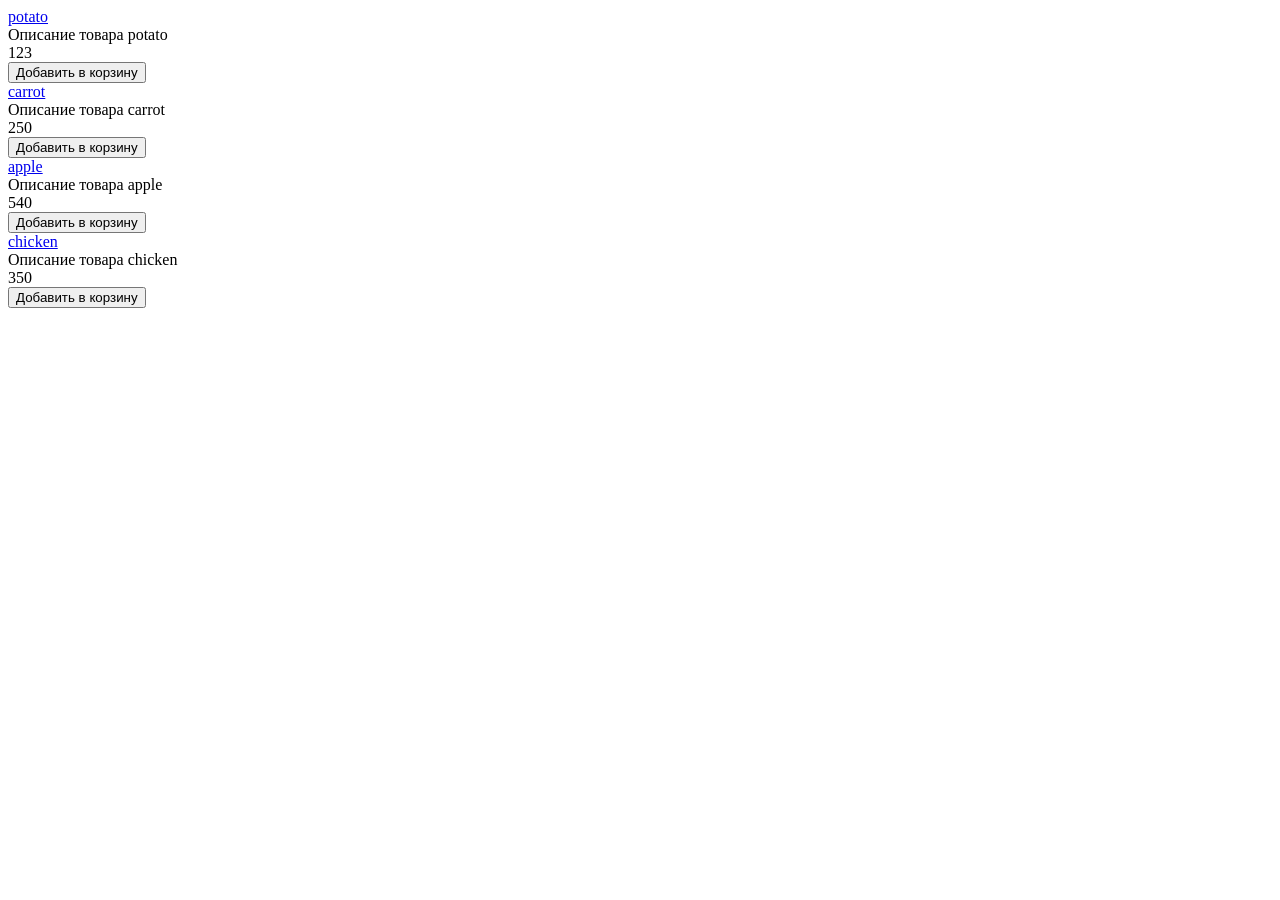
==== 350kFilippovOnly/index.html @ 2e14c894 "nbn" ====
<!DOCTYPE html>
<html lang="en">
<head>
    <meta charset="UTF-8">
    <meta name="viewport" content="width=device-width, initial-scale=1.0">
    <link rel="stylesheet" href="styles/style.css">
    <title>Document</title>
</head>
<body>
    <div id="content"></div>


    <script src="scripts/script.js"></script>
</body>
</html>
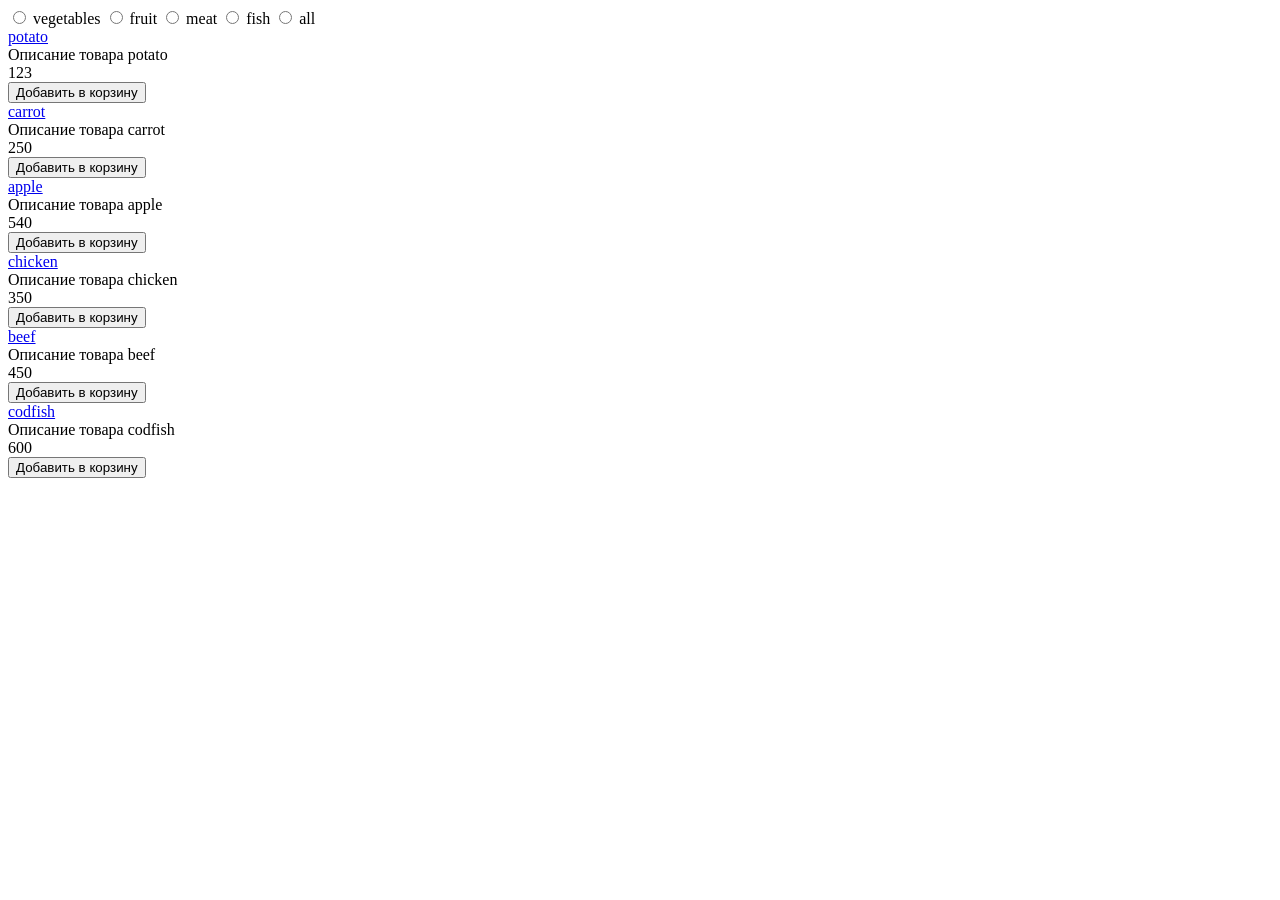
==== commit ab5866cf: "Add files via upload" ====
--- a/350kFilippovOnly/index.html
+++ b/350kFilippovOnly/index.html
@@ -7,9 +7,19 @@
     <title>Document</title>
 </head>
 <body>
+    
+    <input name="filtr" type="radio" id="vegetables">
+    vegetables
+    <input name="filtr" type="radio" id="fruit">
+    fruit
+    <input name="filtr" type="radio" id="meat">
+    meat
+    <input name="filtr" type="radio" id="fish">
+    fish
+    <input name="filtr" type="radio" id="fish">
+    all
     <div id="content"></div>
+    <script src="scripts/script.js"></script>
 
-
-    <script src="scripts/script.js"></script>
 </body>
 </html>
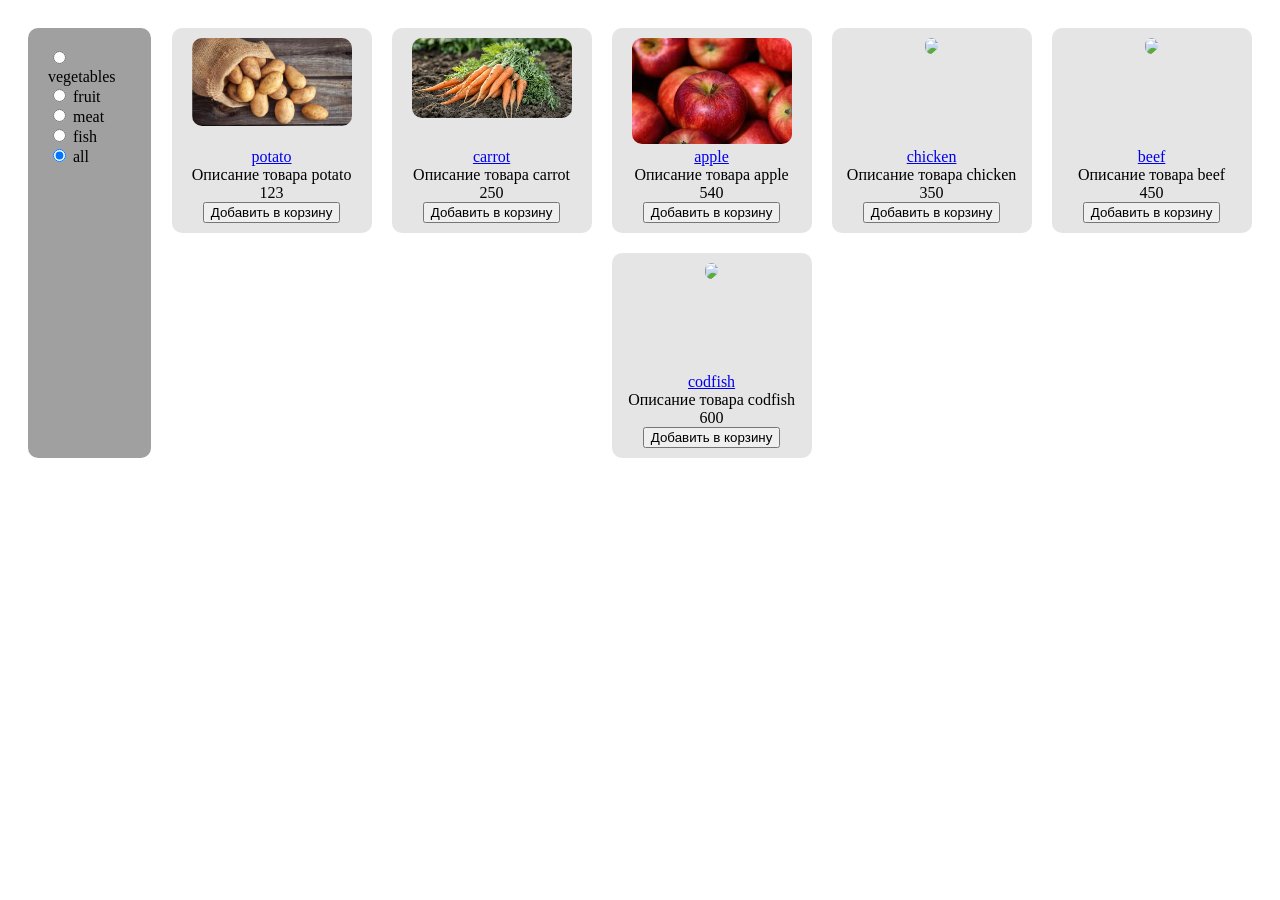
==== commit 192ce5c7: "Add files via upload" ====
--- a/350kFilippovOnly/index.html
+++ b/350kFilippovOnly/index.html
@@ -7,19 +7,33 @@
     <title>Document</title>
 </head>
 <body>
+    <div id="main-content">
+        <div id="filtrs">
+            <div class="filtr-div">
+            <input name="filtr" type="radio" id="vegetables">
+            vegetables
+            </div>
+            <div class="filtr-div">
+            <input name="filtr" type="radio" id="fruit">
+            fruit
+            </div>
+            <div class="filtr-div">
+            <input name="filtr" type="radio" id="meat">
+            meat
+            </div>
+            <div class="filtr-div">
+            <input name="filtr" type="radio" id="fish">
+            fish
+            </div>
+            <div class="filtr-div">
+            <input name="filtr" type="radio" id="fish" checked>
+            all
+            </div>
+        </div>
+        <div id="content"></div>
+    </div>
+    <script src="scripts/script.js"></script>
     
-    <input name="filtr" type="radio" id="vegetables">
-    vegetables
-    <input name="filtr" type="radio" id="fruit">
-    fruit
-    <input name="filtr" type="radio" id="meat">
-    meat
-    <input name="filtr" type="radio" id="fish">
-    fish
-    <input name="filtr" type="radio" id="fish">
-    all
-    <div id="content"></div>
-    <script src="scripts/script.js"></script>
 
 </body>
 </html>
--- a/350kFilippovOnly/styles/style.css
+++ b/350kFilippovOnly/styles/style.css
@@ -0,0 +1,46 @@
+.cardImg{
+    align-items: center;
+    border-radius: 10px;
+    width:80%;
+}
+#content{
+    display: flex;
+    flex-direction: row;
+    flex-wrap: wrap;
+    gap:20px;
+    justify-content: center;
+    
+}
+.card{
+    display: flex;
+    flex-direction: column;
+    width:200px;
+    background-color: rgb(229, 229, 229);
+    border-radius: 10px;
+    align-items: center;
+    padding-bottom: 10px;
+    padding-top: 10px;
+}
+.img-div{
+    display: flex;
+    flex-direction: column;
+    align-items: center;
+    height:110px
+}
+#filtrs{
+    display: flex;
+    align-items: flex-start; 
+    flex-direction: column;
+    width:100px;
+    border-radius: 10px;
+    background-color: rgb(160, 160, 160);
+    padding: 20px;
+}
+.filtr-div{
+    justify-content: left;
+}
+#main-content{
+    display: flex;
+    gap:20px;
+    padding: 20px;
+}
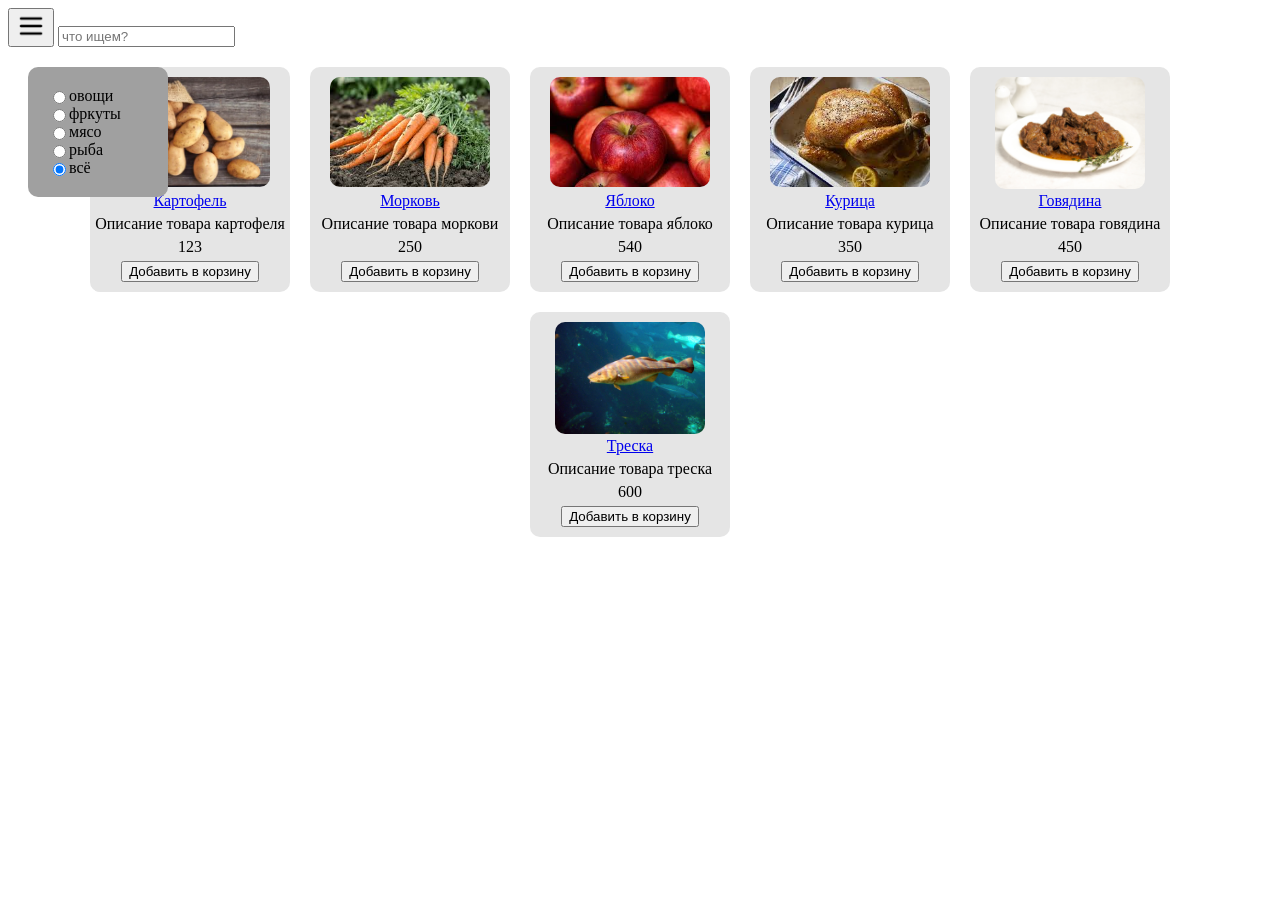
==== commit 83344eba: "Add files via upload" ====
--- a/350kFilippovOnly/index.html
+++ b/350kFilippovOnly/index.html
@@ -7,27 +7,29 @@
     <title>Document</title>
 </head>
 <body>
+    <button id="filtr-btn"><img src="images/icon-menu.png" alt=""></button>
+    <input id="card-search" type="search" placeholder="что ищем?">
     <div id="main-content">
         <div id="filtrs">
             <div class="filtr-div">
             <input name="filtr" type="radio" id="vegetables">
-            vegetables
+            овощи
             </div>
             <div class="filtr-div">
             <input name="filtr" type="radio" id="fruit">
-            fruit
+            фркуты
             </div>
             <div class="filtr-div">
             <input name="filtr" type="radio" id="meat">
-            meat
+            мясо
             </div>
             <div class="filtr-div">
             <input name="filtr" type="radio" id="fish">
-            fish
+            рыба
             </div>
             <div class="filtr-div">
-            <input name="filtr" type="radio" id="fish" checked>
-            all
+            <input name="filtr" type="radio" id="all" checked>
+            всё
             </div>
         </div>
         <div id="content"></div>
--- a/350kFilippovOnly/styles/style.css
+++ b/350kFilippovOnly/styles/style.css
@@ -1,7 +1,10 @@
 .cardImg{
     align-items: center;
     border-radius: 10px;
+    object-fit: cover;
     width:80%;
+    height: 140px;
+    
 }
 #content{
     display: flex;
@@ -9,10 +12,12 @@
     flex-wrap: wrap;
     gap:20px;
     justify-content: center;
-    
+    max-width: 1300px;
+    margin: 0 auto; 
 }
 .card{
     display: flex;
+    gap:5px;
     flex-direction: column;
     width:200px;
     background-color: rgb(229, 229, 229);
@@ -29,6 +34,9 @@
 }
 #filtrs{
     display: flex;
+    position: absolute;
+    left: 20px;     
+    top: 20px;          
     align-items: flex-start; 
     flex-direction: column;
     width:100px;
@@ -37,10 +45,42 @@
     padding: 20px;
 }
 .filtr-div{
+    display: flex;
+    white-space: nowrap;
     justify-content: left;
 }
 #main-content{
     display: flex;
     gap:20px;
+    justify-content: center; 
+    align-items: flex-start;
     padding: 20px;
+    position: relative;
+    padding-left:0%;
+}
+#filtr-btn img{
+    left: 20px;
+    top: 20px;
+    height: 30px;
+    width: 30px;
+}
+@media(max-width: 1024px){
+    #main-content{
+        flex-direction: column;
+    }
+    #filtrs{
+        position: static;
+        flex-direction: row;
+        align-items: center;
+        padding: 15px 20px;
+        width: auto;              
+        background-color: rgb(160, 160, 160);
+    }
+    #main-content{
+        align-items: center;
+    }
+    #content{
+        padding-left: 0;
+        padding-right: 0;
+    }
 }
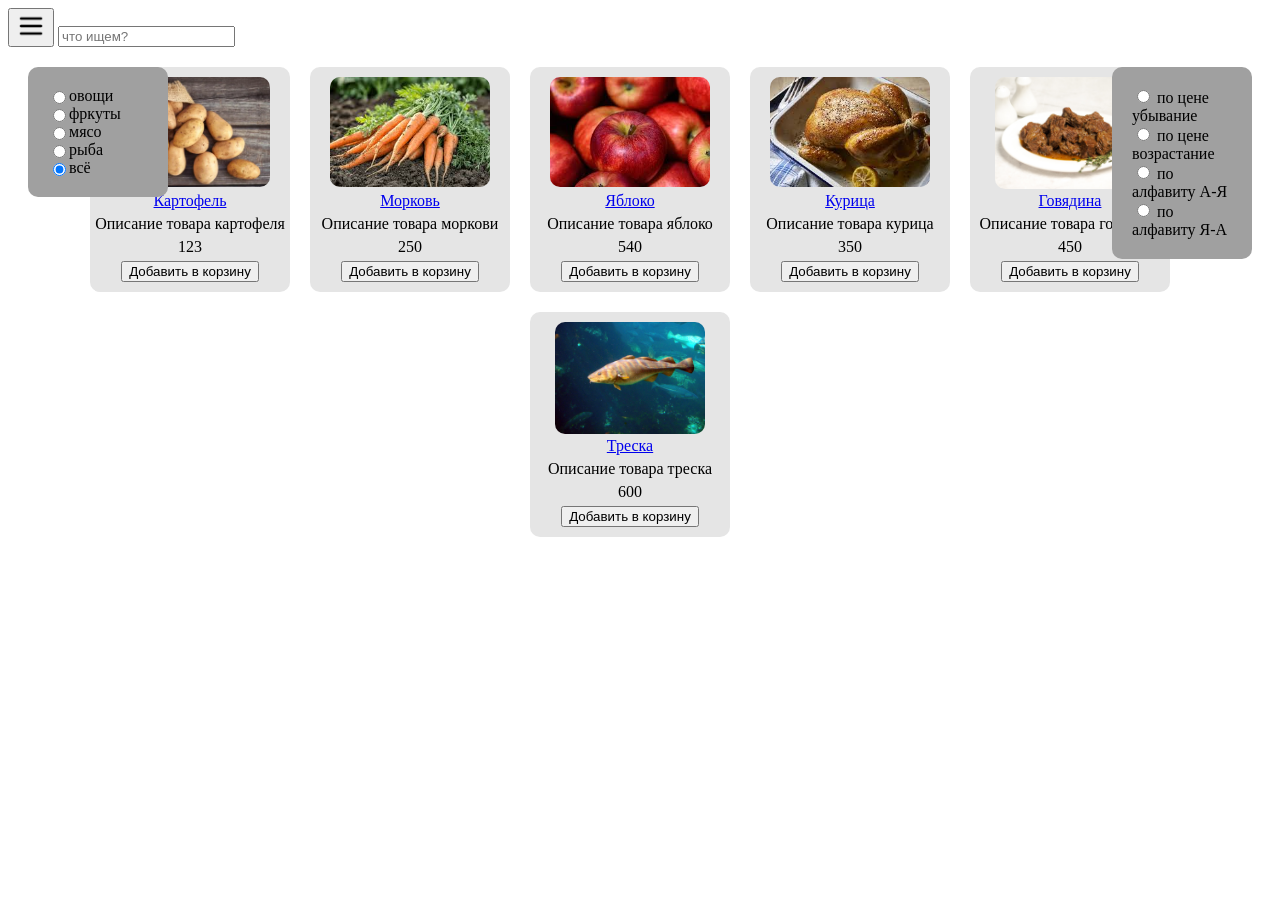
==== commit b62dd90c: "Add files via upload" ====
--- a/350kFilippovOnly/index.html
+++ b/350kFilippovOnly/index.html
@@ -9,27 +9,47 @@
 <body>
     <button id="filtr-btn"><img src="images/icon-menu.png" alt=""></button>
     <input id="card-search" type="search" placeholder="что ищем?">
+    <div id="right-panel">
+    </div>
     <div id="main-content">
+        <div id="sort-block">  
+            <div id="sort-div">
+                <input name="sort" type="radio" id="price-des" class="sort">
+                по цене убывание
+            </div>
+            <div id="sort-div">
+                <input name="sort" type="radio" id="price-inc" class="sort">
+                по цене возрастание
+            </div>
+            <div id="sort-div">
+                <input name="sort" type="radio" id="alphabet-inc" class="sort">
+                по алфавиту А-Я
+            </div>
+            <div id="sort-div">
+                <input name="sort" type="radio" id="alphabet-des" class="sort">
+                по алфавиту Я-А
+            </div>
+        </div>
         <div id="filtrs">
             <div class="filtr-div">
-            <input name="filtr" type="radio" id="vegetables">
-            овощи
+                <input name="filtr" type="radio" id="vegetables" class="filtr">
+                овощи
             </div>
             <div class="filtr-div">
-            <input name="filtr" type="radio" id="fruit">
-            фркуты
+                <input name="filtr" type="radio" id="fruit" class="filtr">
+                фркуты
             </div>
             <div class="filtr-div">
-            <input name="filtr" type="radio" id="meat">
-            мясо
+                <input name="filtr" type="radio" id="meat" class="filtr">
+                мясо
             </div>
             <div class="filtr-div">
-            <input name="filtr" type="radio" id="fish">
-            рыба
+                <input name="filtr" type="radio" id="fish" class="filtr">
+                рыба
             </div>
             <div class="filtr-div">
-            <input name="filtr" type="radio" id="all" checked>
-            всё
+                <input name="filtr" type="radio" id="all" class="filtr" checked>
+                всё
             </div>
         </div>
         <div id="content"></div>
--- a/350kFilippovOnly/styles/style.css
+++ b/350kFilippovOnly/styles/style.css
@@ -64,11 +64,31 @@
     height: 30px;
     width: 30px;
 }
+#sort-block{
+    display: flex;
+    position: absolute;
+    right: 20px;     
+    top: 20px;          
+    align-items: flex-start; 
+    flex-direction: column;
+    width:100px;
+    border-radius: 10px;
+    background-color: rgb(160, 160, 160);
+    padding: 20px;
+}
 @media(max-width: 1024px){
     #main-content{
         flex-direction: column;
     }
     #filtrs{
+        position: static;
+        flex-direction: row;
+        align-items: center;
+        padding: 15px 20px;
+        width: auto;              
+        background-color: rgb(160, 160, 160);
+    }
+    #sort-block{
         position: static;
         flex-direction: row;
         align-items: center;
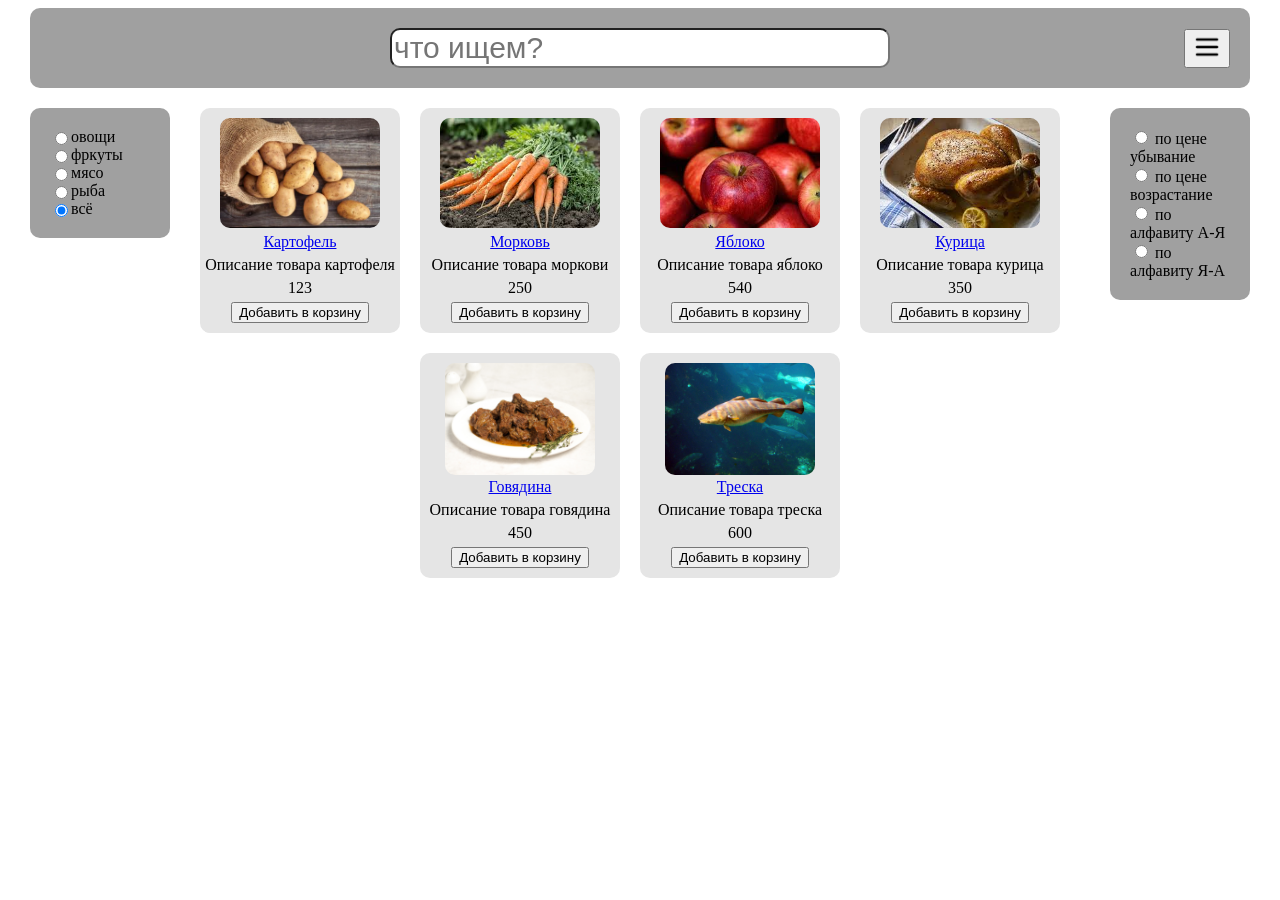
==== commit 8bed7b71: "Add files via upload" ====
--- a/350kFilippovOnly/index.html
+++ b/350kFilippovOnly/index.html
@@ -7,10 +7,12 @@
     <title>Document</title>
 </head>
 <body>
-    <button id="filtr-btn"><img src="images/icon-menu.png" alt=""></button>
-    <input id="card-search" type="search" placeholder="что ищем?">
-    <div id="right-panel">
-    </div>
+    <header>
+        <div id="header-input">
+            <input id="card-search" type="search" placeholder="что ищем?">
+        </div>
+        <div id="theme-btn-div"><button id="theme-btn"><img src="images/icon-menu.png" alt=""></button></div>
+    </header>
     <div id="main-content">
         <div id="sort-block">  
             <div id="sort-div">
--- a/350kFilippovOnly/styles/style.css
+++ b/350kFilippovOnly/styles/style.css
@@ -10,9 +10,9 @@
     display: flex;
     flex-direction: row;
     flex-wrap: wrap;
+    max-width: 80%;
     gap:20px;
     justify-content: center;
-    max-width: 1300px;
     margin: 0 auto; 
 }
 .card{
@@ -35,7 +35,7 @@
 #filtrs{
     display: flex;
     position: absolute;
-    left: 20px;     
+    left: 0px;     
     top: 20px;          
     align-items: flex-start; 
     flex-direction: column;
@@ -58,7 +58,7 @@
     position: relative;
     padding-left:0%;
 }
-#filtr-btn img{
+#theme-btn img{
     left: 20px;
     top: 20px;
     height: 30px;
@@ -67,7 +67,7 @@
 #sort-block{
     display: flex;
     position: absolute;
-    right: 20px;     
+    right: 0px;     
     top: 20px;          
     align-items: flex-start; 
     flex-direction: column;
@@ -76,9 +76,46 @@
     background-color: rgb(160, 160, 160);
     padding: 20px;
 }
+body{
+    margin-left: 30px;
+    margin-right: 30px;
+    padding: 0;
+}
+header{
+    margin: 0;
+    padding: 20px;
+    background-color: rgb(160, 160, 160);
+    border-radius: 10px;
+    gap:20px;
+}
+#card-search{
+    width: 500px;
+    font-size:30px;
+    height: auto;
+    margin-left: auto;
+    margin-right: auto;
+    border-radius: 10px;;
+    
+}
+#header-input{
+    display: flex;
+    justify-content: center;
+    align-items: center;
+}
+#theme-btn-div{
+    display: flex;
+    position: absolute;
+    right: 50px;
+    top:29px;
+    justify-content: right;
+    align-items: center;
+}
 @media(max-width: 1024px){
     #main-content{
         flex-direction: column;
+    }
+    #card-search{
+        width: 300px;
     }
     #filtrs{
         position: static;
